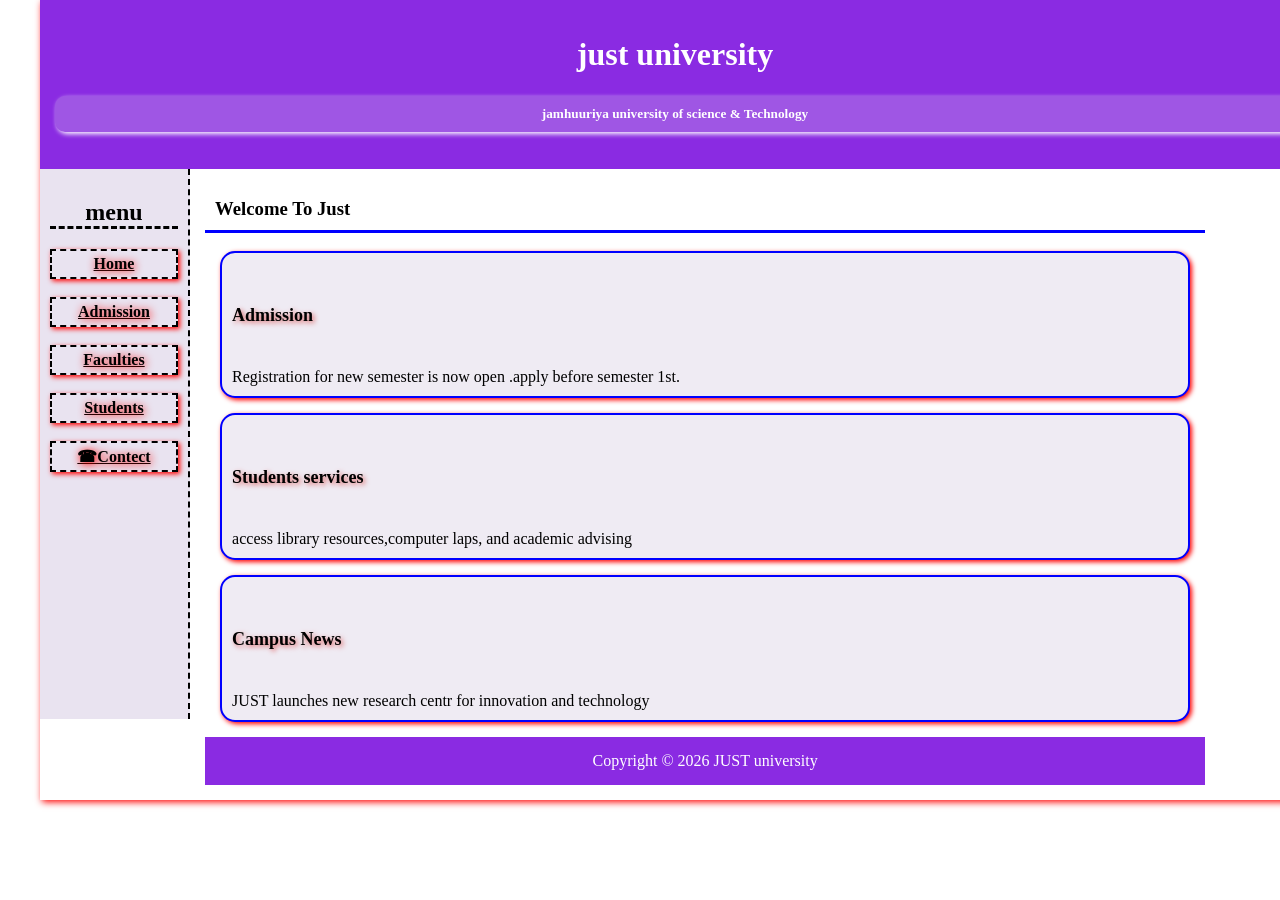
==== just.html @ 1e34a2b4 "Add files via upload" ====
<!DOCTYPE html>
<html lang="en">
<head>
    <meta charset="UTF-8">
    <meta name="viewport" content="width=device-width, initial-scale=1.0">
    <title>just university</title>
    <link rel="stylesheet" href="just.css">
</head>
<body>
    <div class="dhamaan">
        <header class="horeysa">
            <h1>just university</h1>
            <h5>jamhuuriya university of science & Technology</h5>
         </header>

 <nav class="kuxigta">
 <h2>menu</h2>
 <a href="#"> Home</a>&nbsp;&nbsp;&nbsp;
 <a href="#"> Admission</a>&nbsp;&nbsp;&nbsp;
 <a href="#"> Faculties</a>&nbsp;&nbsp;&nbsp;
  <a href="#">Students </a>&nbsp;&nbsp;&nbsp;
 <a href="#"> &phone;Contect</a>

 </nav>

<main class="dhexda">
 <h3>Welcome To Just</h3>
 <section class="bartanka">
 <h6>Admission</h6>
 Registration for new semester is now open .apply before semester 1st.
 </section>
            
<section class="bartanka">
 <h6>Students services</h6>
 access library resources,computer laps, and academic advising
</section>

<section class="bartanka">
<h6>Campus News</h6>
JUST launches new research centr for innovation and technology
</section>
<footer class="danbeysa">
    Copyright &copy; 2026 JUST university
</footer>
</main>

    </div>
</body>
</html>
---- just.css ----
*{
    box-sizing: border-box;
}
div{
   margin: 0;
   margin-top: 0;

}
.horeysa{
    background-color: blueviolet;
    color:white;
    text-align: center;
    padding: 15px;
}
h5{
    background-color: rgb(159, 86, 228);
    padding: 10px;
    border-radius: 10px;
    box-shadow:  2px 2px 5px white;
    
}
.kuxigta{
    background-color: rgb(233, 227, 240);
    width: 150px;
    height: 550px;
    padding: 10px;
    border-right:2px dashed;
    float: left;
    box
    
}
h2{
    text-align: center;
    border-bottom:dashed;

}
a{
    color: black;
    border: 2px dashed;
    display: block;
    padding: 4px;
    box-shadow: 2px 2px 5px red;
    text-shadow: 1px 1px 8px red;
    font-weight: bold;
    text-align: center;

}
.dhexda{
    background-color: white;
    width: 1000px;
    height: 400px;
    margin-left: 13%;


}
.bartanka{
    background-color:rgb(239, 235, 243) ;
    border: 2px solid blue;
    margin: 15px;
    padding: 10px;
    font-size: medium;
    border-radius: 15px;
    box-shadow: 2px 2px 5px red;

}
h3{
    border-bottom: 3px solid blue;
    padding: 10px;
}
h6{
    font-size: large;
    text-shadow: 2px 2px 5px rgb(219, 96, 96);
}
.danbeysa{
  
      background-color: blueviolet;
    color:white;
    text-align: center;
    padding: 15px;
    
    

}
body{
    width: 1270px;
    height: 800px;
    box-shadow: 2px 2px 7px red;
    margin: 20px;
    margin-left: 40px;
    margin-top: 0;
    
}
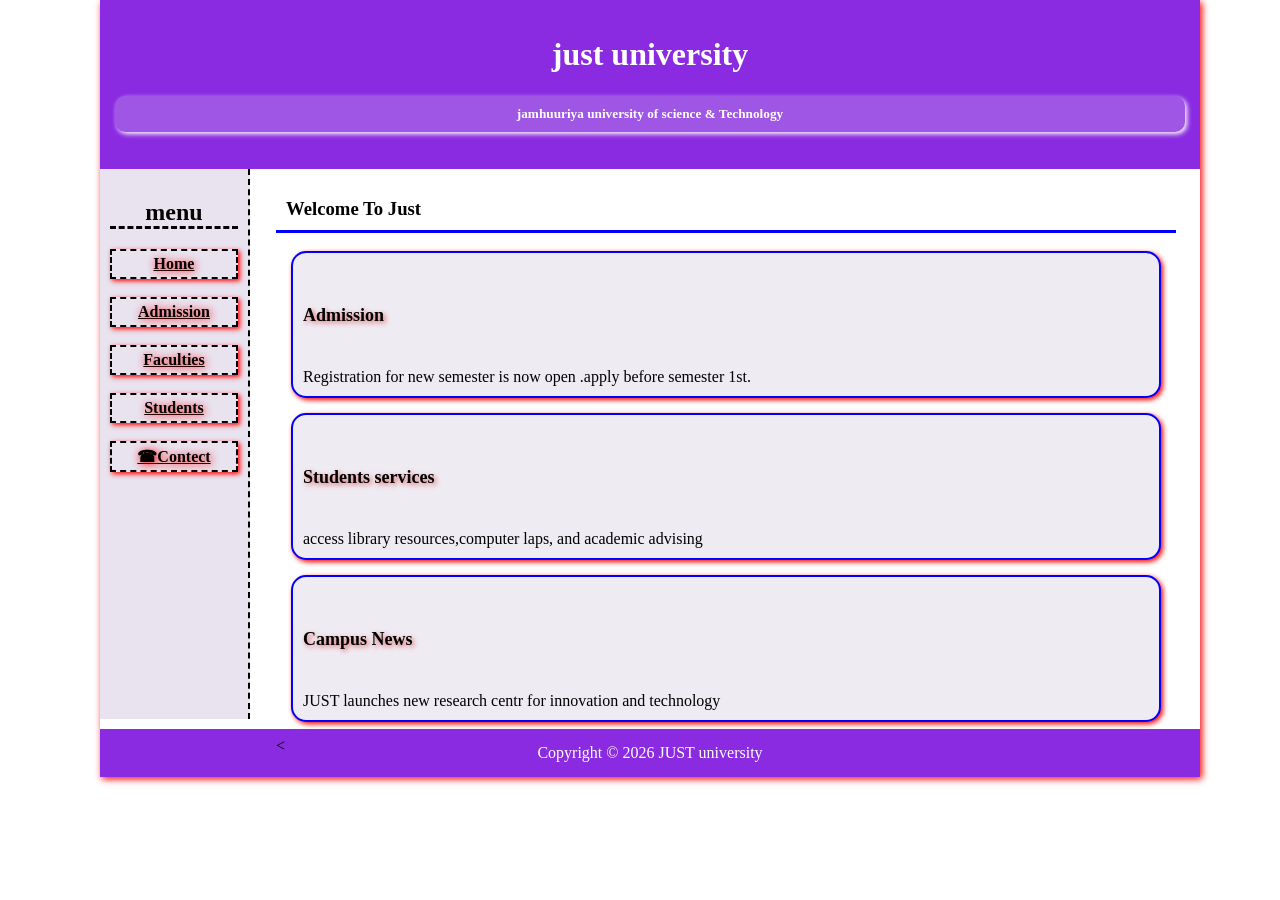
==== commit a7360d45: "Add files via upload" ====
--- a/just.html
+++ b/just.html
@@ -39,11 +39,11 @@
 <h6>Campus News</h6>
 JUST launches new research centr for innovation and technology
 </section>
+<
+</main>
 <footer class="danbeysa">
     Copyright &copy; 2026 JUST university
 </footer>
-</main>
-
     </div>
 </body>
 </html>
--- a/just.css
+++ b/just.css
@@ -47,9 +47,9 @@
 }
 .dhexda{
     background-color: white;
-    width: 1000px;
-    height: 400px;
-    margin-left: 13%;
+    width: 900px;
+    height: 350px;
+    margin-left: 16%;
 
 
 }
@@ -77,16 +77,20 @@
     color:white;
     text-align: center;
     padding: 15px;
+    width: 1100px;
+    float: left;
+    margin-top: 10px;
+
     
     
 
 }
 body{
-    width: 1270px;
-    height: 800px;
+    width: 1100px;
+    height: 777px;
     box-shadow: 2px 2px 7px red;
-    margin: 20px;
-    margin-left: 40px;
+    margin: 40px;
     margin-top: 0;
+    margin-left: 100px;
     
 }
